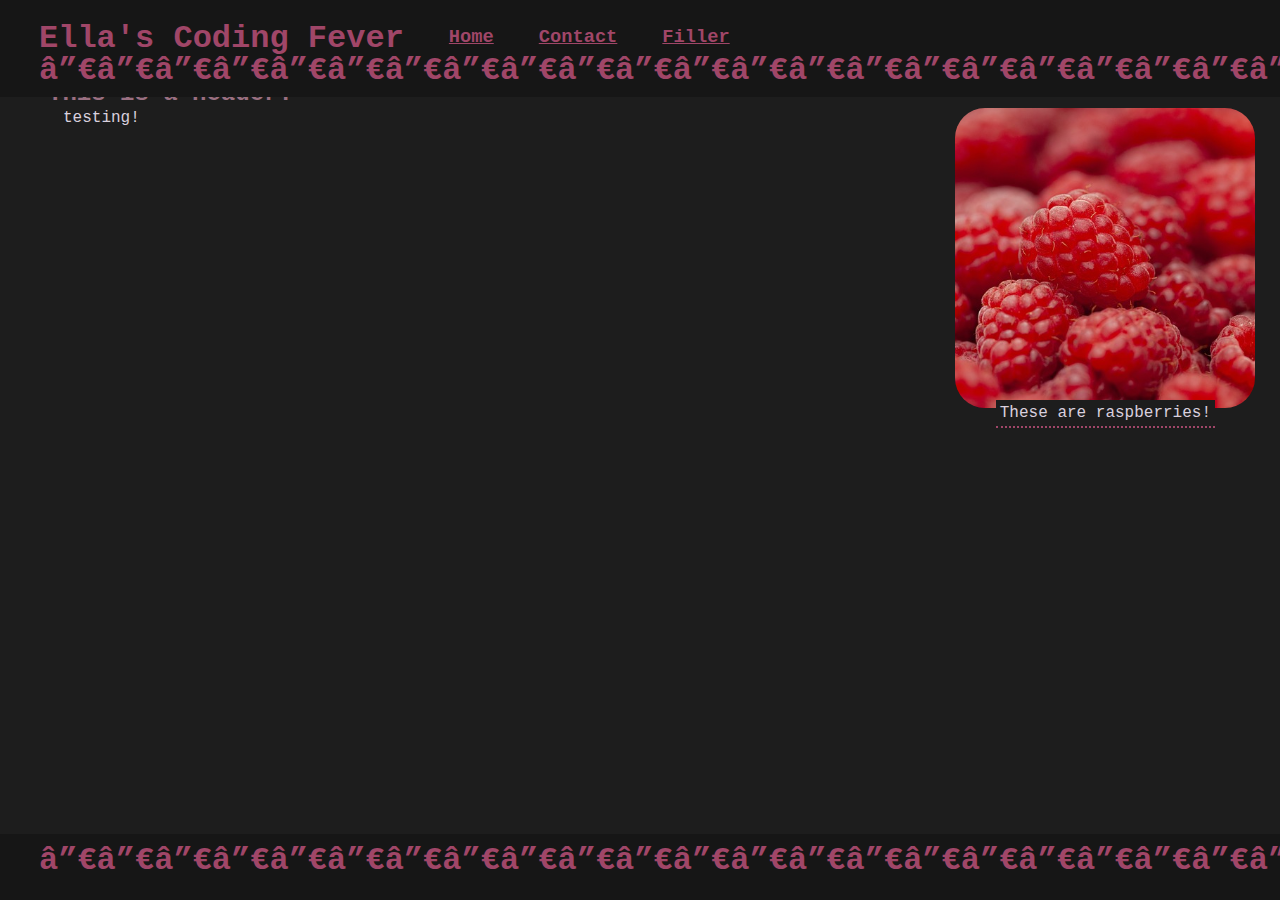
==== index.html @ 64d30d1d "caption" ====
<!DOCTYPE html>
<html lang="en-US">

<head>
<meta charset="UTF=8">
<link rel="stylesheet" type="text/css" href="./assets/mainpage.css">
<title>Ella's Coding Fever</title>
</head>

<header class="header">
    <h1 class="inline" id="headertext">Ella's Coding Fever</h1>
    <h3 id="darkbg">
        <a class="inline" id="darkbg" href="./index.html">Home</a>
        <a class="inline" id="darkbg" href="./externalsite/contactpage.html">Contact</a>
        <a class="inline" id="darkbg" href="#">Filler</a>
    </h3>
    <h1 id="headertext">────────────────────────</h1>
</header>
<body>
    <h2>This is a header!</h2>
<figure>
    <img id="raspberry" src="./assets/raspberries.jpg" width="300px" height="300px" alt="Raspberry picture!">
    <figcaption class="capraspberry">These are raspberries!</figcaption>
</figure> 
    <p class="text">testing!</p>
</body>

<footer class="footer">
    <h1 class="centered" id="headertext">────────────────────────</h1>
</footer>

</html>
---- assets/mainpage.css ----
*{
   font-family:'Courier New';
   background-color: #1d1d1d;
}

.header {
    position: fixed;
    margin-top: -80px;
    margin-left: -20px;
    padding: 13px 100% .03px 11px;
    background-color: #161616;
    line-height:10px;
    width: 100%;
    z-index: 5;
}

#headertext {
color: #A04668;
background-color: #161616; 
margin-left: 40px;
}

body {
    margin-top: 80px;
}

h2{
margin-bottom: -15px;
margin-left: 40px;
color: #9a6f81;
}

.text {
    color: #D9D0DE;
    margin-left: 55px;
    margin-bottom: -10px;
    line-height: 20px;
}
a{
    color: #A04668;
    float: right;
}

a:hover {
    color: rgb(34, 133, 88);
  }

#darkbg{
    background-color: #161616; 
}
.inline {
    float: left;
    padding: 0 45px 0 0;
}

#raspberry {
    object-fit: cover;
    position: absolute;
    right: 25px;
    border-radius: 30px;
    z-index: 2;
}

.capraspberry {
    position: absolute;
    right: 65px;
    top: 400px;
    padding: 4px;
    z-index: 2;
    color: #D9D0DE;
    border-bottom: 2px dotted #A04668;
}

.footer {
    position: fixed;
    bottom: 0;
    margin-left: -20px;
    padding: .03px 100% 13px 11px;
    background-color: #161616;
    line-height:10px;
    width: 100%;
    z-index: 5;
}

.centered {
    text-align: center;
}
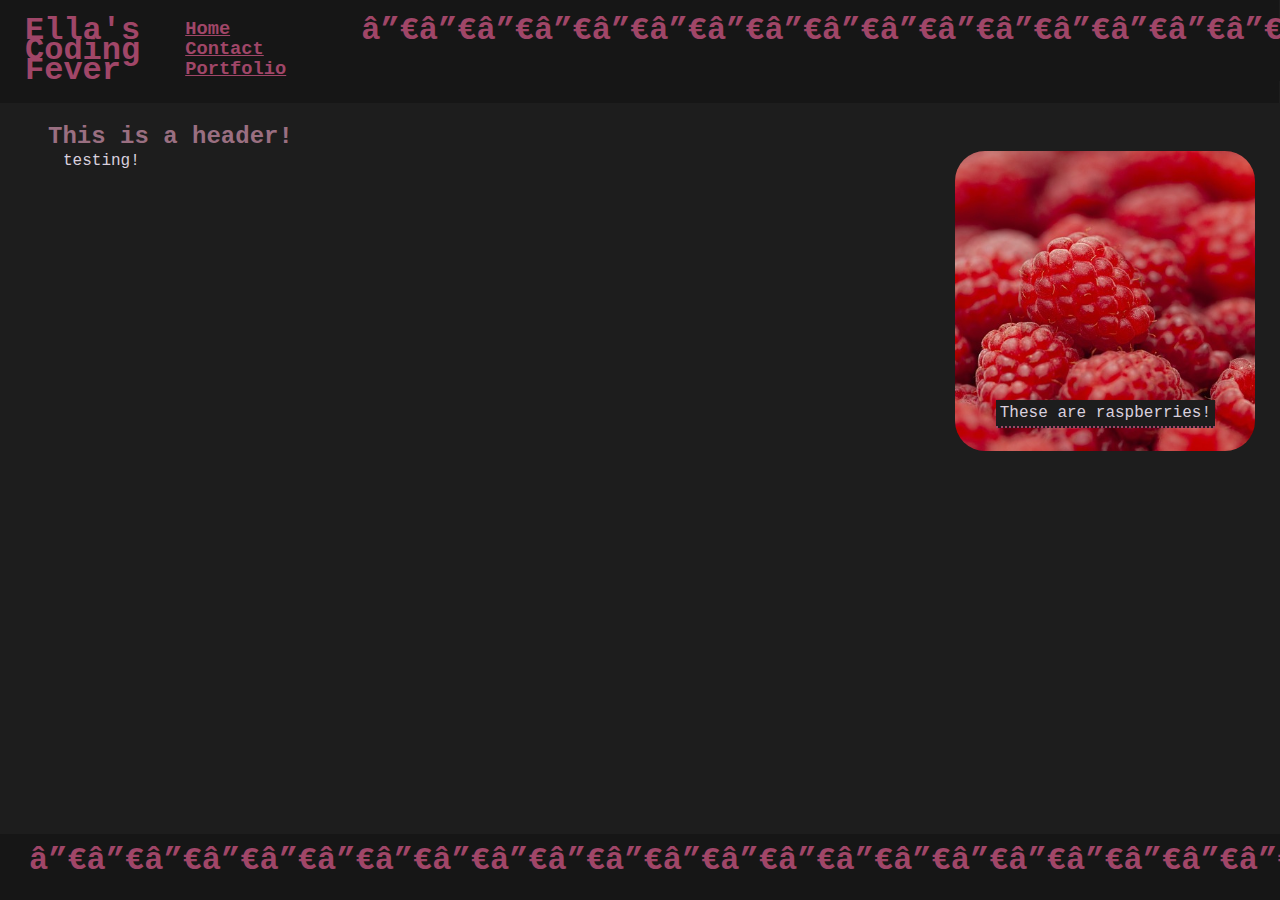
==== commit aeaad5c0: "header reformatting implimenting new info" ====
--- a/index.html
+++ b/index.html
@@ -12,9 +12,9 @@
     <h3 id="darkbg">
         <a class="inline" id="darkbg" href="./index.html">Home</a>
         <a class="inline" id="darkbg" href="./externalsite/contactpage.html">Contact</a>
-        <a class="inline" id="darkbg" href="#">Filler</a>
+        <a class="inline" id="darkbg" href="#">Portfolio</a>
     </h3>
-    <h1 id="headertext">────────────────────────</h1>
+    <h1 id="headertext">─────────────────────</h1>
 </header>
 <body>
     <h2>This is a header!</h2>
--- a/assets/mainpage.css
+++ b/assets/mainpage.css
@@ -2,42 +2,49 @@
    font-family:'Courier New';
    background-color: #1d1d1d;
 }
+:root {
+--Dark: #161616;
+--DarkPink: #A04668;
+--MidPink: #9a6f81;
+--TextPink: #D9D0DE;
+}
 
 .header {
-    position: fixed;
-    margin-top: -80px;
-    margin-left: -20px;
-    padding: 13px 100% .03px 11px;
-    background-color: #161616;
-    line-height:10px;
+    display: flex;
+    padding: 20px 20px 0 0;
+    margin-top: -30px;
+    margin-left: -13px;
     width: 100%;
+    background: var(--Dark);
+    color: var(--DarkPink);
+    line-height: 20px;
     z-index: 5;
-}
+  }
 
 #headertext {
-color: #A04668;
-background-color: #161616; 
-margin-left: 40px;
+color: var(--DarkPink);
+background-color: var(--Dark); 
+margin-left: 30px;
 }
 
 body {
-    margin-top: 80px;
+    margin-top: 10px;
 }
 
 h2{
 margin-bottom: -15px;
 margin-left: 40px;
-color: #9a6f81;
+color: var(--MidPink);
 }
 
 .text {
-    color: #D9D0DE;
+    color: var(--TextPink);
     margin-left: 55px;
     margin-bottom: -10px;
     line-height: 20px;
 }
 a{
-    color: #A04668;
+    color: var(--DarkPink);
     float: right;
 }
 
@@ -46,7 +53,7 @@
   }
 
 #darkbg{
-    background-color: #161616; 
+    background-color: var(--Dark); 
 }
 .inline {
     float: left;
@@ -67,8 +74,8 @@
     top: 400px;
     padding: 4px;
     z-index: 2;
-    color: #D9D0DE;
-    border-bottom: 2px dotted #A04668;
+    color: var(--TextPink);
+    border-bottom: 2px dotted var(--DarkPink);
 }
 
 .footer {
@@ -76,7 +83,7 @@
     bottom: 0;
     margin-left: -20px;
     padding: .03px 100% 13px 11px;
-    background-color: #161616;
+    background-color: var(--Dark);
     line-height:10px;
     width: 100%;
     z-index: 5;
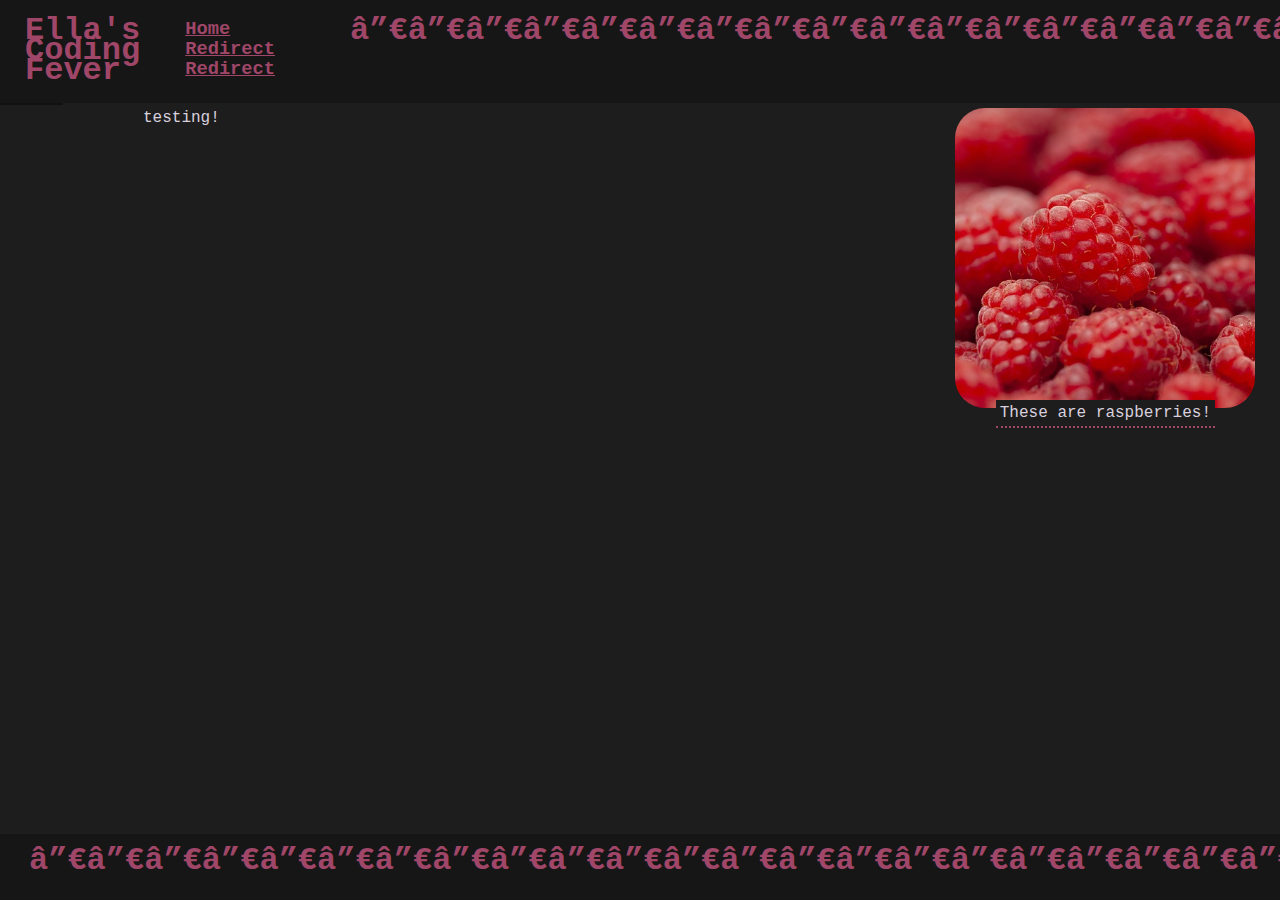
==== commit 04ea124d: "added sidebar popup" ====
--- a/index.html
+++ b/index.html
@@ -4,6 +4,7 @@
 <head>
 <meta charset="UTF=8">
 <link rel="stylesheet" type="text/css" href="./assets/mainpage.css">
+<link rel="stylesheet" type="text/css" href="./assets/portfolio.css">
 <title>Ella's Coding Fever</title>
 </head>
 
@@ -11,11 +12,20 @@
     <h1 class="inline" id="headertext">Ella's Coding Fever</h1>
     <h3 id="darkbg">
         <a class="inline" id="darkbg" href="./index.html">Home</a>
-        <a class="inline" id="darkbg" href="./externalsite/contactpage.html">Contact</a>
-        <a class="inline" id="darkbg" href="#">Portfolio</a>
+        <a class="inline" id="darkbg" href="./externalsite/contactpage.html">Redirect</a>
+        <a class="inline" id="darkbg" href="./externalsite/portfolio.html">Redirect</a>
     </h3>
     <h1 id="headertext">─────────────────────</h1>
 </header>
+
+<section id="mySidepanel" class="sidepanel">
+    <a href="javascript:void(0)" class="closebtn" onclick="closeNav()">&times;</a>
+    <a href="#">About Me</a>
+    <a href="#">Works</a>
+    <a href="#">Contact</a>
+</section>
+  
+  <button class="openbtn" onclick="openNav()">&#9776;</button>
 <body>
     <h2>This is a header!</h2>
 <figure>
@@ -29,4 +39,5 @@
     <h1 class="centered" id="headertext">────────────────────────</h1>
 </footer>
 
+<script src="./javas/script.js"></script>
 </html>
--- a/assets/mainpage.css
+++ b/assets/mainpage.css
@@ -11,8 +11,9 @@
 
 .header {
     display: flex;
+    position:fixed;
     padding: 20px 20px 0 0;
-    margin-top: -30px;
+    margin-top: -100px;
     margin-left: -13px;
     width: 100%;
     background: var(--Dark);
@@ -28,18 +29,18 @@
 }
 
 body {
-    margin-top: 10px;
+    margin-top: 80px;
 }
 
 h2{
 margin-bottom: -15px;
-margin-left: 40px;
+margin-left: 90px;
 color: var(--MidPink);
 }
 
 .text {
     color: var(--TextPink);
-    margin-left: 55px;
+    margin-left: 135px;
     margin-bottom: -10px;
     line-height: 20px;
 }
@@ -65,7 +66,7 @@
     position: absolute;
     right: 25px;
     border-radius: 30px;
-    z-index: 2;
+    z-index: 0;
 }
 
 .capraspberry {
@@ -73,7 +74,7 @@
     right: 65px;
     top: 400px;
     padding: 4px;
-    z-index: 2;
+    z-index: 0;
     color: var(--TextPink);
     border-bottom: 2px dotted var(--DarkPink);
 }
--- a/assets/portfolio.css
+++ b/assets/portfolio.css
@@ -0,0 +1,59 @@
+:root {
+    --Dark: #161616;
+    --DarkPink: #A04668;
+    --MidPink: #9a6f81;
+    --TextPink: #D9D0DE;
+    }
+    
+
+
+.sidepanel {
+    height: 160px;
+    width: 0;
+    position: fixed;
+    z-index: 1;
+    top: 10px;
+    left: -60px;
+    background-color: #0b0b0b;
+    overflow-x: hidden;
+    padding-top: 60px;
+    transition: 0.5s;
+}
+
+  .sidepanel a {
+    padding: 8px 8px 8px 32px;
+    text-decoration: none;
+    font-size: 20px;
+    color: #818181;
+    display: block;
+    transition: 0.3s;
+    background-color: #0b0b0b;
+  }
+  
+  .sidepanel a:hover{
+    color: var(--TextPink);
+    background-color: rgb(34, 133, 88);
+  }
+
+  .sidepanel .closebtn {
+    position: static;
+    line-height: 20px;
+    font-size: 20px;
+  }
+  
+  .openbtn {
+    font-size: 20px;
+    position:fixed;
+    top: 60px;
+    left: -40px;
+    cursor: pointer;
+    background-color: #111;
+    color: white;
+    padding: 10px 15px 10px 70px;
+    border: none;
+  }
+  
+  .openbtn:hover {
+    background-color: #444;
+    transition: 0.3s;
+  }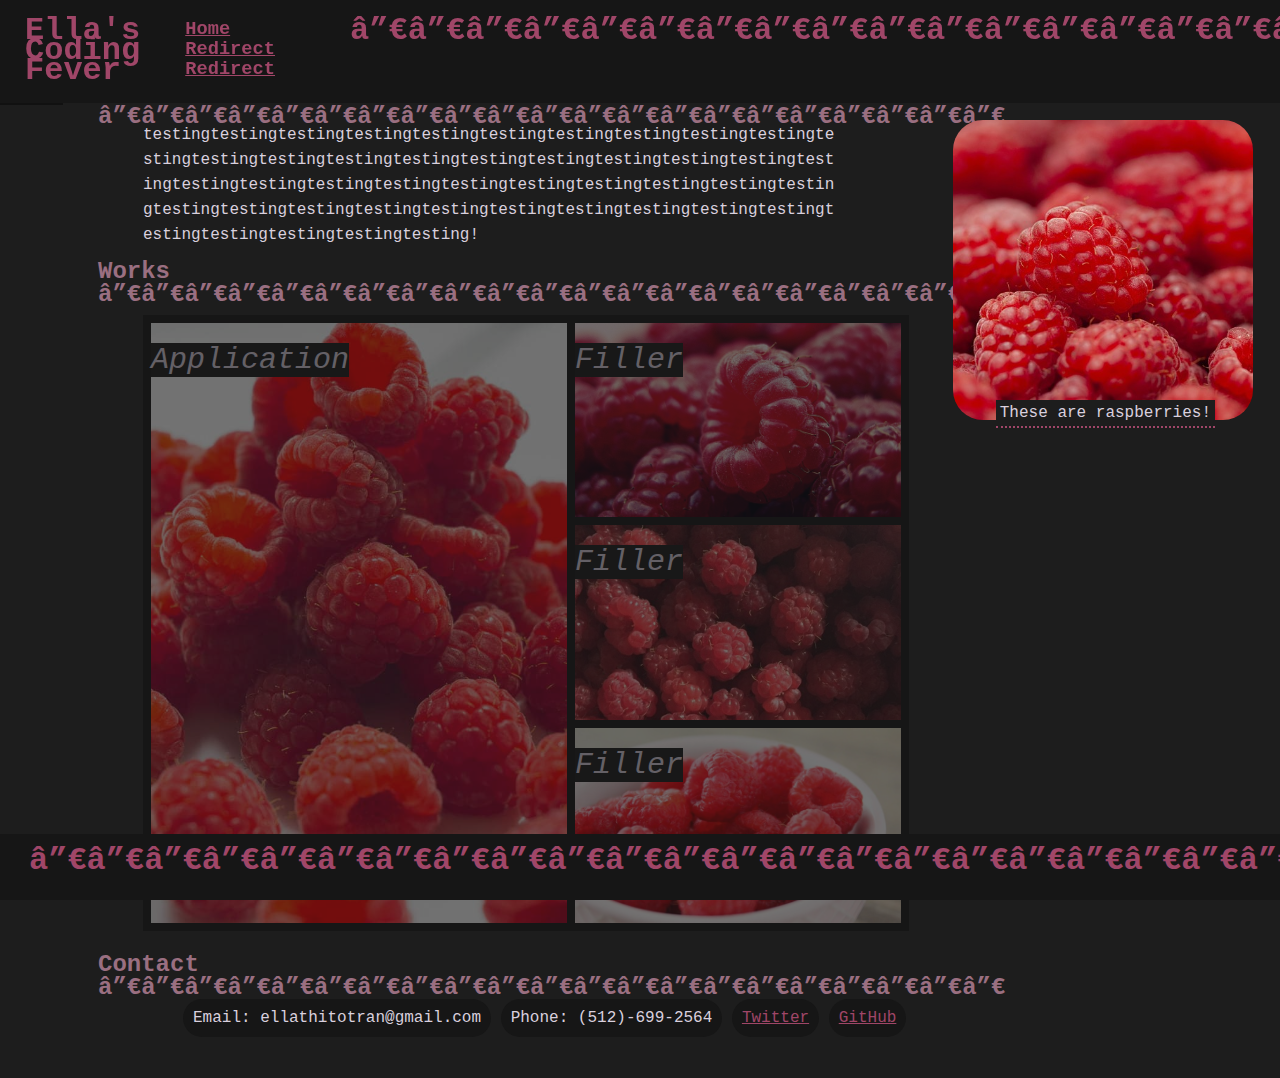
==== commit 75ab7ed4: "added paragraph break box, works sectionwith grid, and contact" ====
--- a/index.html
+++ b/index.html
@@ -21,18 +21,46 @@
 <section id="mySidepanel" class="sidepanel">
     <a href="javascript:void(0)" class="closebtn" onclick="closeNav()">&times;</a>
     <a href="#">About Me</a>
-    <a href="#">Works</a>
+    <a href="#worksss">Works</a>
     <a href="#">Contact</a>
 </section>
   
-  <button class="openbtn" onclick="openNav()">&#9776;</button>
+<button class="openbtn" onclick="openNav()">&#9776;</button>
+
 <body>
-    <h2>This is a header!</h2>
-<figure>
-    <img id="raspberry" src="./assets/raspberries.jpg" width="300px" height="300px" alt="Raspberry picture!">
-    <figcaption class="capraspberry">These are raspberries!</figcaption>
-</figure> 
-    <p class="text">testing!</p>
+    <article>
+      <h2>About Me</h2>
+        <h2 class="headerunderline">─────────────────────</h2>
+             <p id="worksss" class="text">[base64]!</p>
+    </article>
+    <section>
+     <h2>Works</h2>
+     <h2 class="headerunderline">─────────────────────</h2>
+        <section>
+            <section class="grid">
+                <section class="item1 img1"><mark>Application </mark></section>
+                <section class="spangreen img2"><mark>Filler </mark></section>
+                <section class="img3"><mark>Filler </mark></section>
+                <section class="img4"><mark>Filler </mark></section>
+            </section>
+    <section>
+     <h2>Contact</h2>
+        <h2 class="headerunderline">─────────────────────</h2>
+        <section class="marginbottom text">
+           <ul>
+                <li>Email: ellathitotran@gmail.com</li>
+                <li>Phone: (512)-699-2564</li>
+                <li><a href="https://twitter.com/ace1ln">Twitter</a></li>
+                <li><a href="https://github.com/aceiln/Ellas-coding-fever">GitHub</a></li>
+           </ul>
+        </section>
+    </section>
+    
+    
+    <figure>
+        <img id="raspberry" src="./assets/raspberries.jpg" width="300px" height="300px" alt="Raspberry picture!">
+        <figcaption class="capraspberry">These are raspberries!</figcaption>
+    </figure> 
 </body>
 
 <footer class="footer">
--- a/assets/mainpage.css
+++ b/assets/mainpage.css
@@ -1,6 +1,7 @@
 *{
    font-family:'Courier New';
    background-color: #1d1d1d;
+   scroll-behavior: smooth;
 }
 :root {
 --Dark: #161616;
@@ -30,6 +31,7 @@
 
 body {
     margin-top: 80px;
+    margin-bottom: 100px;
 }
 
 h2{
@@ -38,19 +40,26 @@
 color: var(--MidPink);
 }
 
+.headerunderline{
+line-height: 10px;
+}
+
 .text {
     color: var(--TextPink);
+    width: 700px;
     margin-left: 135px;
     margin-bottom: -10px;
-    line-height: 20px;
+    overflow-wrap: break-word;
+    line-height: 25px;
 }
-a{
+header a{
     color: var(--DarkPink);
     float: right;
 }
 
 a:hover {
     color: rgb(34, 133, 88);
+    transition: .3s;
   }
 
 #darkbg{
@@ -63,8 +72,9 @@
 
 #raspberry {
     object-fit: cover;
-    position: absolute;
-    right: 25px;
+    position:absolute;
+    right: 27px;
+    top: 120px;
     border-radius: 30px;
     z-index: 0;
 }
@@ -77,6 +87,7 @@
     z-index: 0;
     color: var(--TextPink);
     border-bottom: 2px dotted var(--DarkPink);
+    margin-bottom: 400px;
 }
 
 .footer {
@@ -92,4 +103,5 @@
 
 .centered {
     text-align: center;
-}+}
+
--- a/assets/portfolio.css
+++ b/assets/portfolio.css
@@ -4,8 +4,6 @@
     --MidPink: #9a6f81;
     --TextPink: #D9D0DE;
     }
-    
-
 
 .sidepanel {
     height: 160px;
@@ -56,4 +54,76 @@
   .openbtn:hover {
     background-color: #444;
     transition: 0.3s;
-  }+  }
+
+  .grid {
+    display: grid;
+    grid-template-columns: auto auto;
+    margin-top: 30px;
+    margin-left: 135px;
+    width: 750px;
+    height: 600px;
+    grid-gap: 8px;
+    background-color: var(--Dark);
+    padding:8px;
+  }
+
+  .grid section {
+    background-color: #1d1d1d;
+    text-align: left;
+    padding: 20px 0;
+    font-size: 30px;
+    background-size: cover;
+    opacity: 40%;
+  }
+
+    mark {
+        color:var(--TextPink);
+        font-style: italic;
+  }
+
+.grid section:hover {
+    opacity: 90%;
+    transition: .3s;
+}
+
+  .item1 {
+    grid-row: 1/4;
+     }
+
+.img1 {
+    background-image: url(./dried-raspberries-683x1024.jpg);
+}
+
+.img2 {
+    background-image: url(./raspberry.x816dac31.jpg);
+}
+
+.img3 {
+    background-image: url(./Raspberries\ \(1\).jpg);
+}
+
+.img4 {
+    background-image: url(./raspberry_chocolate_protein_shake_2.jpg);
+}
+
+section ul {
+    position:absolute;
+    top: 990px;
+    margin-bottom: 90px;
+    list-style-type: none;
+
+}
+
+section ul li {
+    background-color: var(--Dark);
+    display: inline;
+    padding: 10px;
+    border-radius: 30px;
+    width:auto;
+}
+
+section ul li a {
+    background-color: var(--Dark);
+    color: var(--DarkPink)
+}
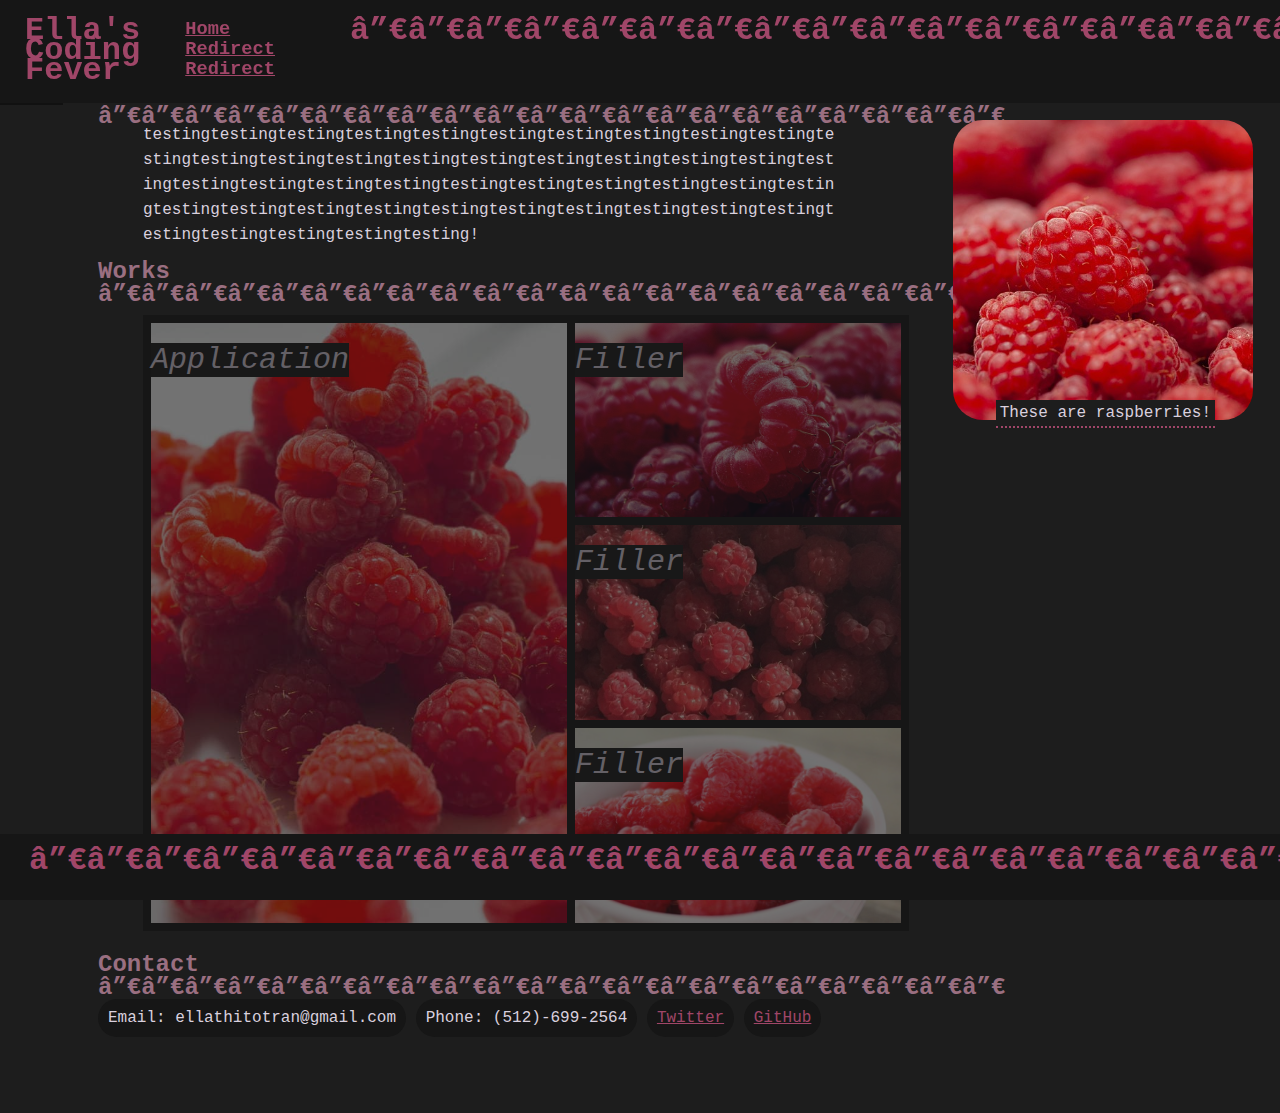
==== commit 4e18861f: "added padding" ====
--- a/index.html
+++ b/index.html
@@ -46,7 +46,7 @@
     <section>
      <h2>Contact</h2>
         <h2 class="headerunderline">─────────────────────</h2>
-        <section class="marginbottom text">
+        <section class="paddingbottom text">
            <ul>
                 <li>Email: ellathitotran@gmail.com</li>
                 <li>Phone: (512)-699-2564</li>
--- a/assets/portfolio.css
+++ b/assets/portfolio.css
@@ -127,3 +127,8 @@
     background-color: var(--Dark);
     color: var(--DarkPink)
 }
+
+.paddingbottom {
+    padding-bottom: 45px;
+    margin-left: 50px;
+}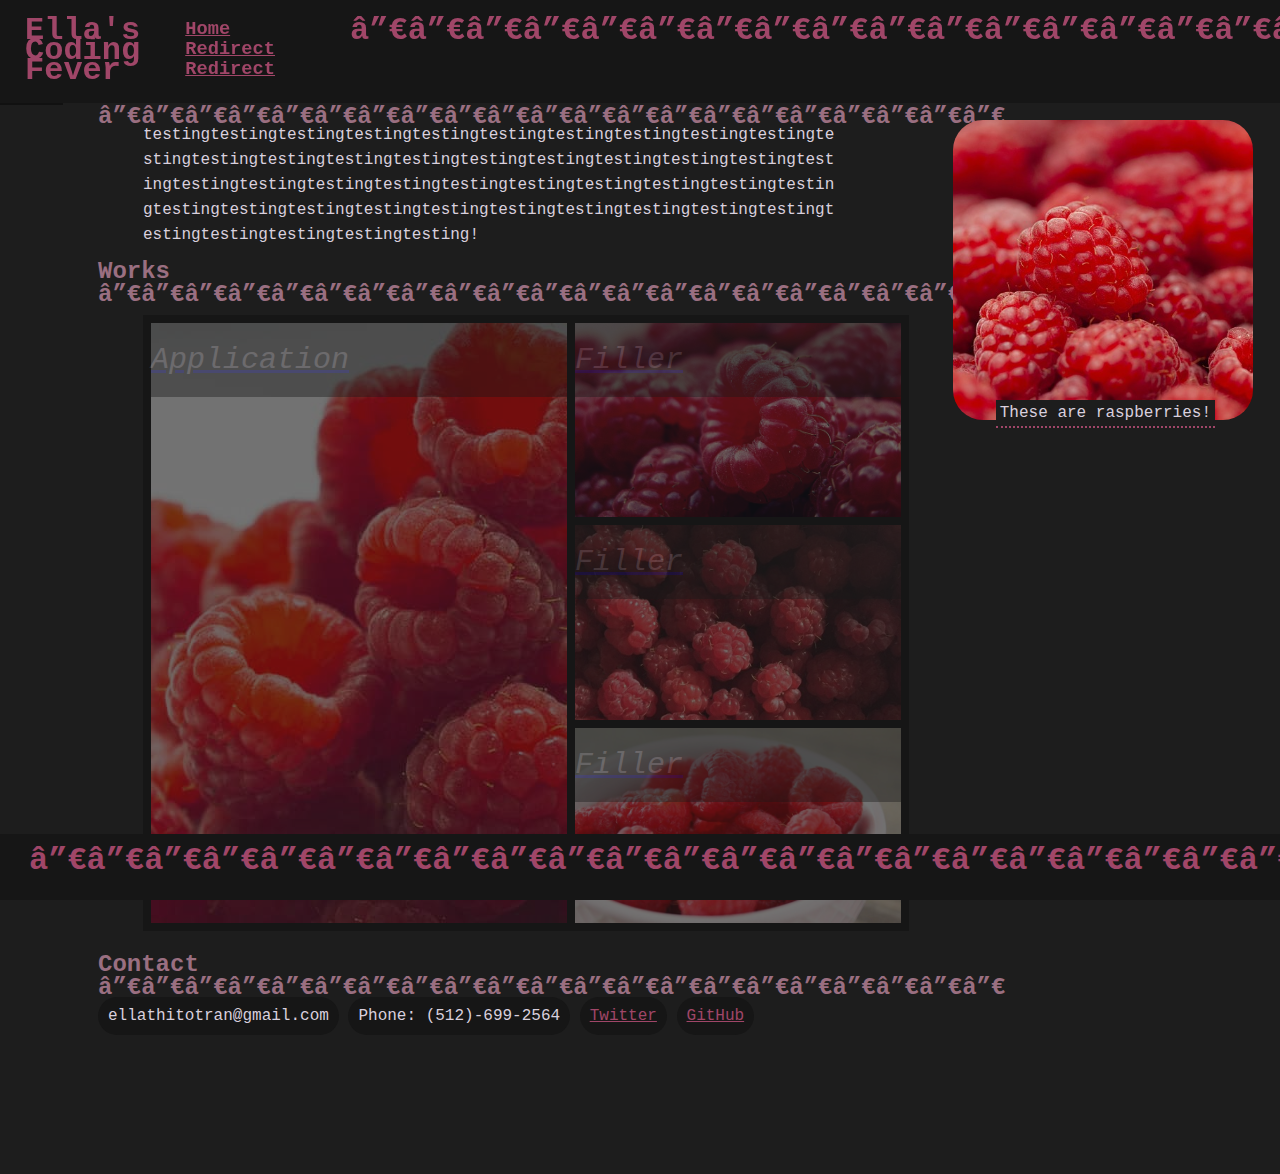
==== commit bd7fc13f: "added media transitions" ====
--- a/index.html
+++ b/index.html
@@ -17,38 +17,38 @@
     </h3>
     <h1 id="headertext">─────────────────────</h1>
 </header>
-
+<body>
 <section id="mySidepanel" class="sidepanel">
     <a href="javascript:void(0)" class="closebtn" onclick="closeNav()">&times;</a>
     <a href="#">About Me</a>
     <a href="#worksss">Works</a>
-    <a href="#">Contact</a>
+    <a href="#contact">Contact</a>
 </section>
   
 <button class="openbtn" onclick="openNav()">&#9776;</button>
 
-<body>
+
     <article>
-      <h2>About Me</h2>
+      <h2 class="aboutme">About Me</h2>
         <h2 class="headerunderline">─────────────────────</h2>
              <p id="worksss" class="text">[base64]!</p>
     </article>
     <section>
      <h2>Works</h2>
      <h2 class="headerunderline">─────────────────────</h2>
-        <section>
+        <section id="works">
             <section class="grid">
-                <section class="item1 img1"><mark>Application </mark></section>
-                <section class="spangreen img2"><mark>Filler </mark></section>
-                <section class="img3"><mark>Filler </mark></section>
-                <section class="img4"><mark>Filler </mark></section>
+                <a class="item1section" href="./externalsite/contactpage.html"><section class="item1 item"><mark>Application </mark></section></a>
+               <a class="img2section" href="#"><section class="spangreen img2"><mark>Filler </mark></section></a>
+                <a class="img3section" href="#"><section class="img3"><mark>Filler </mark></section></a>
+                <a class="img4section" href="#"><section class="img4"><mark>Filler </mark></section></a>
             </section>
     <section>
-     <h2>Contact</h2>
+     <h2 id="contact">Contact</h2>
         <h2 class="headerunderline">─────────────────────</h2>
         <section class="paddingbottom text">
            <ul>
-                <li>Email: ellathitotran@gmail.com</li>
+                <li>ellathitotran@gmail.com</li>
                 <li>Phone: (512)-699-2564</li>
                 <li><a href="https://twitter.com/ace1ln">Twitter</a></li>
                 <li><a href="https://github.com/aceiln/Ellas-coding-fever">GitHub</a></li>
--- a/assets/mainpage.css
+++ b/assets/mainpage.css
@@ -105,3 +105,4 @@
     text-align: center;
 }
 
+
--- a/assets/portfolio.css
+++ b/assets/portfolio.css
@@ -11,7 +11,7 @@
     position: fixed;
     z-index: 1;
     top: 10px;
-    left: -60px;
+    left: -20px;
     background-color: #0b0b0b;
     overflow-x: hidden;
     padding-top: 60px;
@@ -76,13 +76,72 @@
     background-size: cover;
     opacity: 40%;
   }
+.item1section {
+    grid-row: 1/4;
+    background-image: url(./dried-raspberries-683x1024.jpg);
+    opacity: 40%;
+}
+
+.item1section:hover {
+    transition: .3s;
+    opacity: 90%;
+}
+
+.img2section {
+    grid-row: 1/2;
+    background-size: cover;
+    background-image: url(./raspberry.x816dac31.jpg);
+    opacity: 40%;
+}
+
+.img2section:hover {
+    transition: .3s;
+    opacity: 90%;
+}
+
+.img3section {
+    background-size: cover;
+    background-image: url(./Raspberries\ \(1\).jpg);
+    opacity: 40%;
+}
+
+.img3section:hover {
+    transition: .3s;
+    opacity: 90%;
+}
+
+.img4section {
+    background-size: cover;
+    background-image: url(./raspberry_chocolate_protein_shake_2.jpg);
+    opacity: 40%;
+}
+
+.img4section:hover {
+    transition: .3s;
+    opacity: 90%;
+}
 
     mark {
         color:var(--TextPink);
         font-style: italic;
   }
 
-.grid section:hover {
+  .grid .item1section:hover section {
+    opacity: 90%;
+    transition: .3s;
+}
+
+.grid .img2section:hover section {
+    opacity: 90%;
+    transition: .3s;
+}
+
+.grid .img3section:hover section {
+    opacity: 90%;
+    transition: .3s;
+}
+
+.grid .img4section:hover section {
     opacity: 90%;
     transition: .3s;
 }
@@ -91,26 +150,11 @@
     grid-row: 1/4;
      }
 
-.img1 {
-    background-image: url(./dried-raspberries-683x1024.jpg);
-}
-
-.img2 {
-    background-image: url(./raspberry.x816dac31.jpg);
-}
-
-.img3 {
-    background-image: url(./Raspberries\ \(1\).jpg);
-}
-
-.img4 {
-    background-image: url(./raspberry_chocolate_protein_shake_2.jpg);
-}
 
 section ul {
-    position:absolute;
-    top: 990px;
-    margin-bottom: 90px;
+    position:relative;
+    padding-top: 10px;
+    margin-bottom: 10px;
     list-style-type: none;
 
 }
@@ -120,15 +164,52 @@
     display: inline;
     padding: 10px;
     border-radius: 30px;
-    width:auto;
+    width:100%;
 }
 
 section ul li a {
     background-color: var(--Dark);
-    color: var(--DarkPink)
+    color: var(--DarkPink);
+    opacity: 100%;
 }
 
 .paddingbottom {
     padding-bottom: 45px;
     margin-left: 50px;
-}+}
+
+@media screen and (max-width: 1262px) {
+    .openbtn {
+        padding-top: 50px;
+    }
+    .sidepanel {
+        padding-top: 100px;
+    }
+    .aboutme {
+        padding-top: 30px;
+    }
+
+    figure {
+        opacity:0%;
+        transition: .5s;
+    }
+
+    section ul li {
+        position:relative;
+        display: flex;
+        flex-direction: row;
+    }
+    .paddingbottom {
+        padding-bottom: 20px;
+        margin-left: 50px;
+    }
+    .grid {
+        width:60%;
+        height: 60%;
+    }
+
+ .text {
+        width: 60%;
+        height: 60%;
+    }
+  }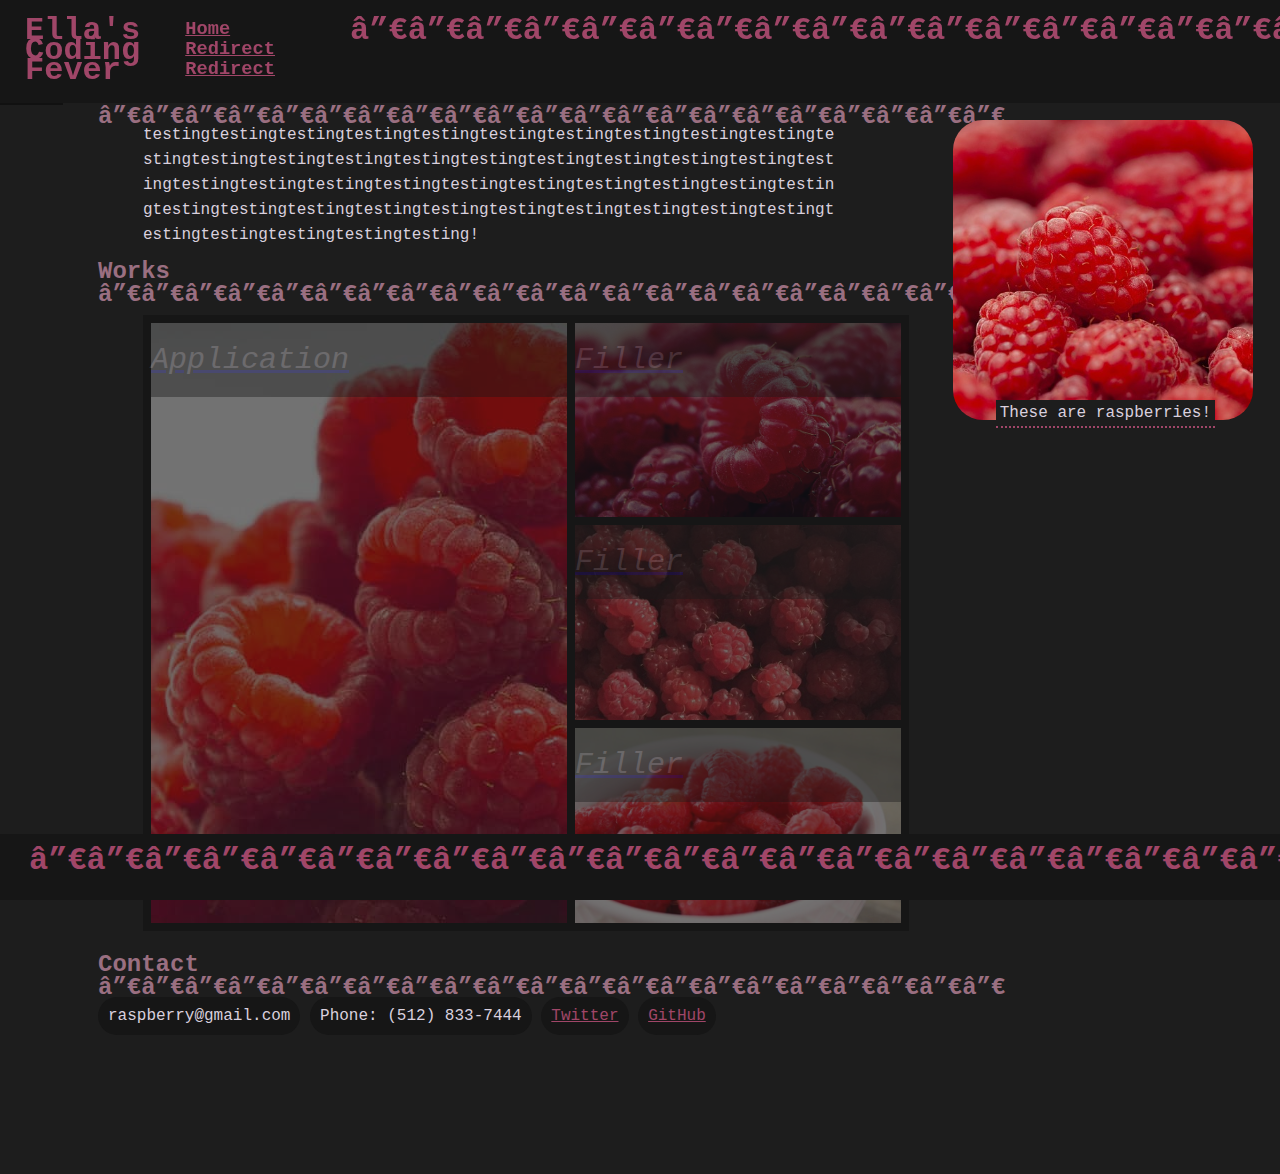
==== commit 86b29a5d: "changed contact" ====
--- a/index.html
+++ b/index.html
@@ -38,18 +38,18 @@
      <h2 class="headerunderline">─────────────────────</h2>
         <section id="works">
             <section class="grid">
-                <a class="item1section" href="./externalsite/contactpage.html"><section class="item1 item"><mark>Application </mark></section></a>
-               <a class="img2section" href="#"><section class="spangreen img2"><mark>Filler </mark></section></a>
-                <a class="img3section" href="#"><section class="img3"><mark>Filler </mark></section></a>
-                <a class="img4section" href="#"><section class="img4"><mark>Filler </mark></section></a>
+                <a class="item1section" href="./externalsite/contactpage.html" alt="raspberry image"><section class="item1 item"><mark>Application </mark></section></a>
+               <a class="img2section" href="#"><section class="spangreen img2" alt="raspberry image"><mark>Filler </mark></section></a>
+                <a class="img3section" href="#"><section class="img3" alt="raspberry image"><mark>Filler </mark></section></a>
+                <a class="img4section" href="#"><section class="img4" alt="raspberry image"><mark>Filler </mark></section></a>
             </section>
     <section>
      <h2 id="contact">Contact</h2>
         <h2 class="headerunderline">─────────────────────</h2>
         <section class="paddingbottom text">
            <ul>
-                <li>ellathitotran@gmail.com</li>
-                <li>Phone: (512)-699-2564</li>
+                <li>raspberry@gmail.com</li>
+                <li>Phone: (512) 833-7444</li>
                 <li><a href="https://twitter.com/ace1ln">Twitter</a></li>
                 <li><a href="https://github.com/aceiln/Ellas-coding-fever">GitHub</a></li>
            </ul>
